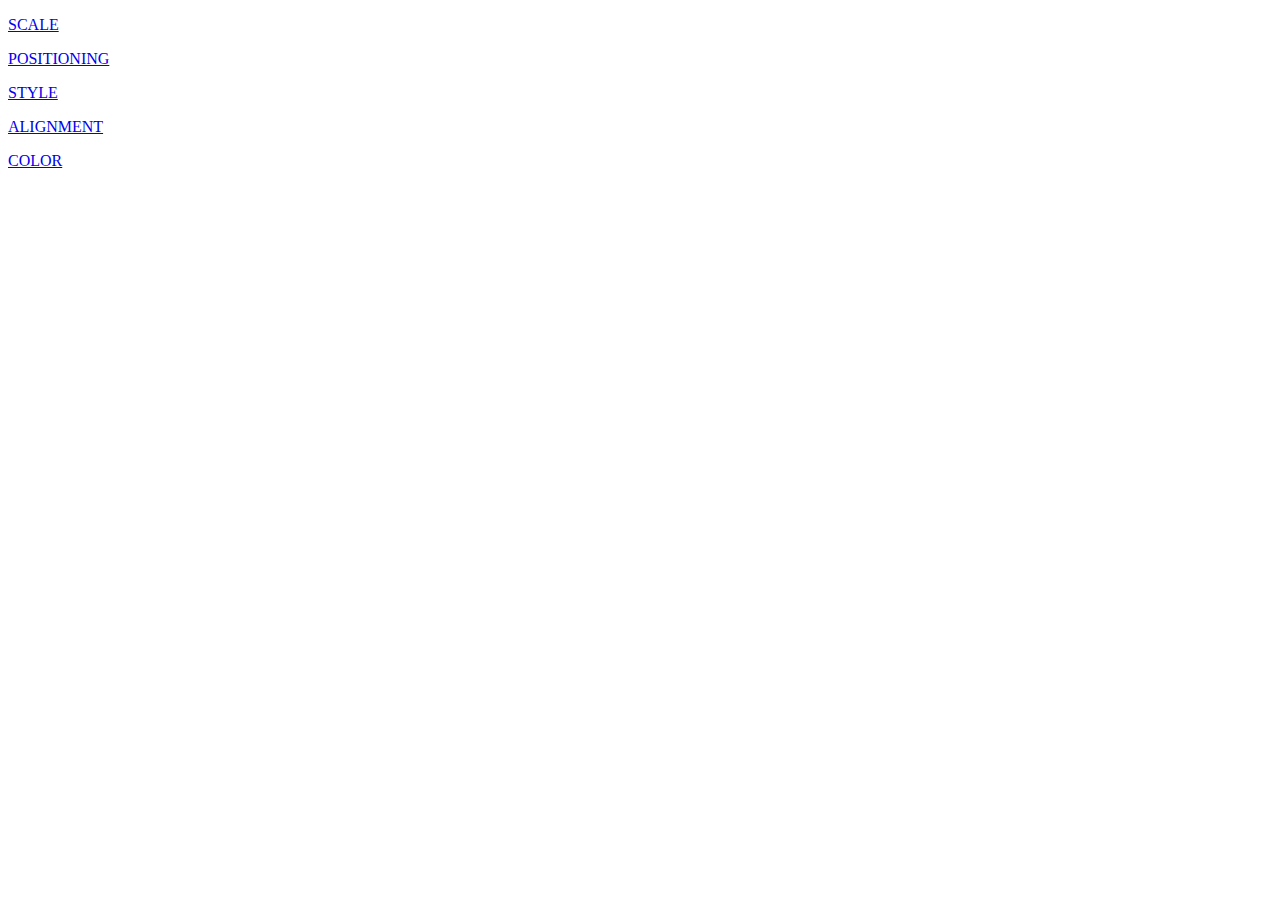
==== index.html @ ec20df17 "save" ====
<!DOCTYPE html>
<html>
<head>
	<title>Scale</title>
</head>
<body>
	<p><a href="scale.html">SCALE</a></p>
	<P><a href="positioning.html">POSITIONING</a></p>
	<p><a href="style.html">STYLE</a></p>
	<p><a href="alighment.html">ALIGNMENT</a></p>
	<p><a href="color.html">COLOR</a></p>
</body>
</html>
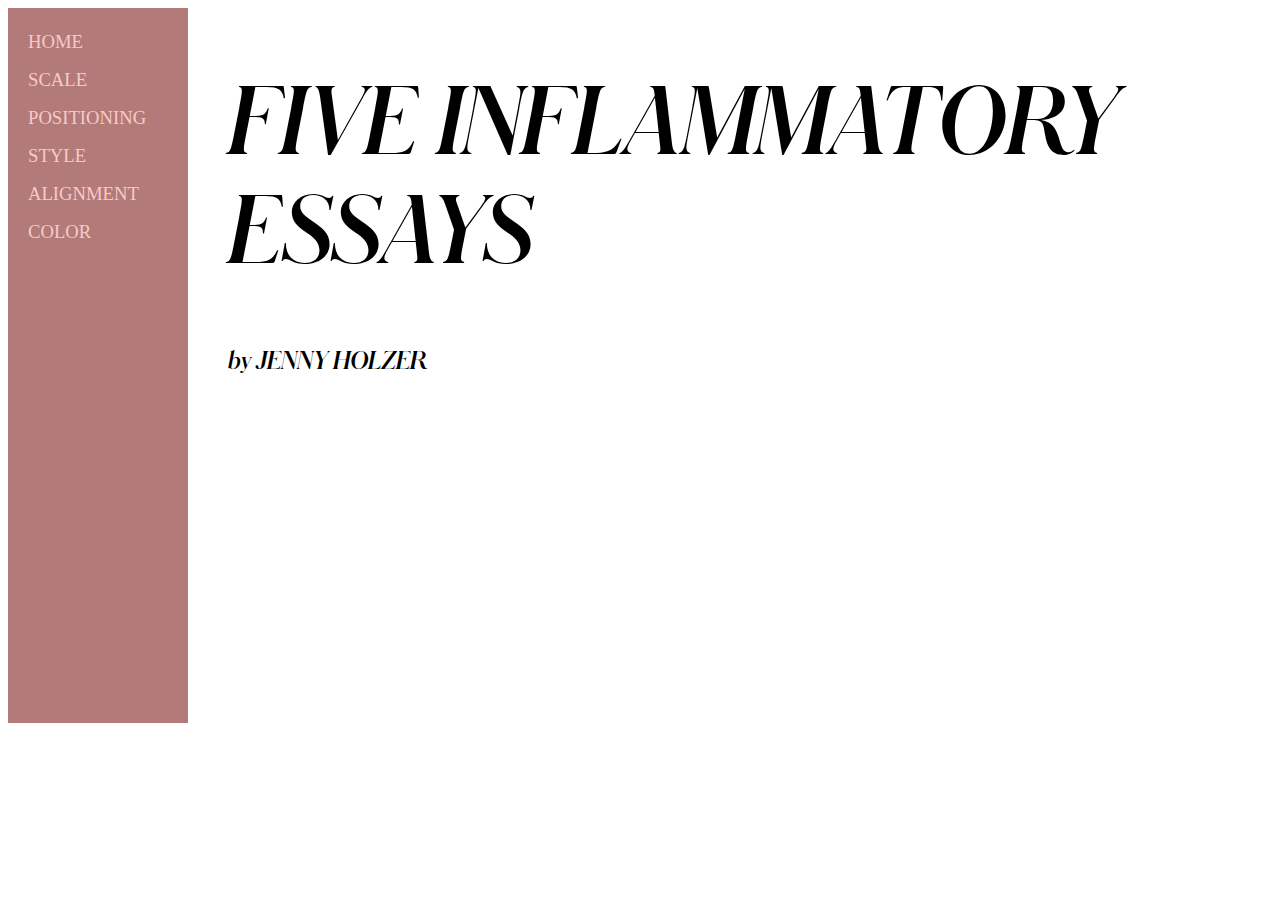
==== commit b06f61a2: "SAVE" ====
--- a/index.html
+++ b/index.html
@@ -1,13 +1,33 @@
 <!DOCTYPE html>
 <html>
 <head>
-	<title>Scale</title>
+	<title>ASSIGNMENT 3</title>
+	<link rel="stylesheet" type="text/css" href="main-page.css">
 </head>
 <body>
-	<p><a href="scale.html">SCALE</a></p>
-	<P><a href="positioning.html">POSITIONING</a></p>
-	<p><a href="style.html">STYLE</a></p>
-	<p><a href="alighment.html">ALIGNMENT</a></p>
-	<p><a href="color.html">COLOR</a></p>
+	<div class="flex-container">
+		<div class="nav active">
+			<ul>
+				<li><a href="index.html">HOME</a></li>
+				<li><a href="scale.html" target="_blank">SCALE</a></li>
+				<li><a href="positioning.html" target="blank">POSITIONING</a></li>
+				<li><a href="style.html" target="blank">STYLE</a></li>
+				<li><a href="alignment.html" target="blank">ALIGNMENT</a></li>
+				<li><a href="color.html" target="blank">COLOR</a></li>
+			</ul>
+		</div>
+		<div class="body">
+			<div class="title">
+				<h1>
+					FIVE INFLAMMATORY ESSAYS
+				</h1>
+			</div>
+			<div class="subhead">
+				<h2>
+					by JENNY HOLZER
+				</h2>
+			</div>
+		</div>
+	</div>
 </body>
 </html>--- a/main-page.css
+++ b/main-page.css
@@ -0,0 +1,50 @@
+@font-face {
+	font-family: "Schnyder";
+	src: url('SchnyderM-BoldItalic.woff') format('woff');
+}
+
+.active {
+	background-color: white; 
+}
+
+.flex-container {
+	display: flex;
+}
+
+.body {
+	flex-direction: column;
+	padding: 0px 0px 0px 40px;
+}
+
+.title {
+	font-family: 'Schnyder', serif;
+	font-size: 34pt;
+}
+
+.subhead {
+	font-family: 'Schnyder', serif;
+}
+
+ul {
+	list-style-type: none;
+	margin: 0;
+	padding: 15px 0px 0px 0px;
+	width: 180px;
+	height: 700px;
+	background-color: #b27a78;
+}
+
+li a {
+	display: block;
+	width: 180px;
+	color: #F7CAC9;
+	font-size: 14pt;
+	padding: 8px 20px;
+	text-decoration: none;
+}
+
+/* change link cover on hover */
+
+li a:hover {
+	background-color: white;
+}